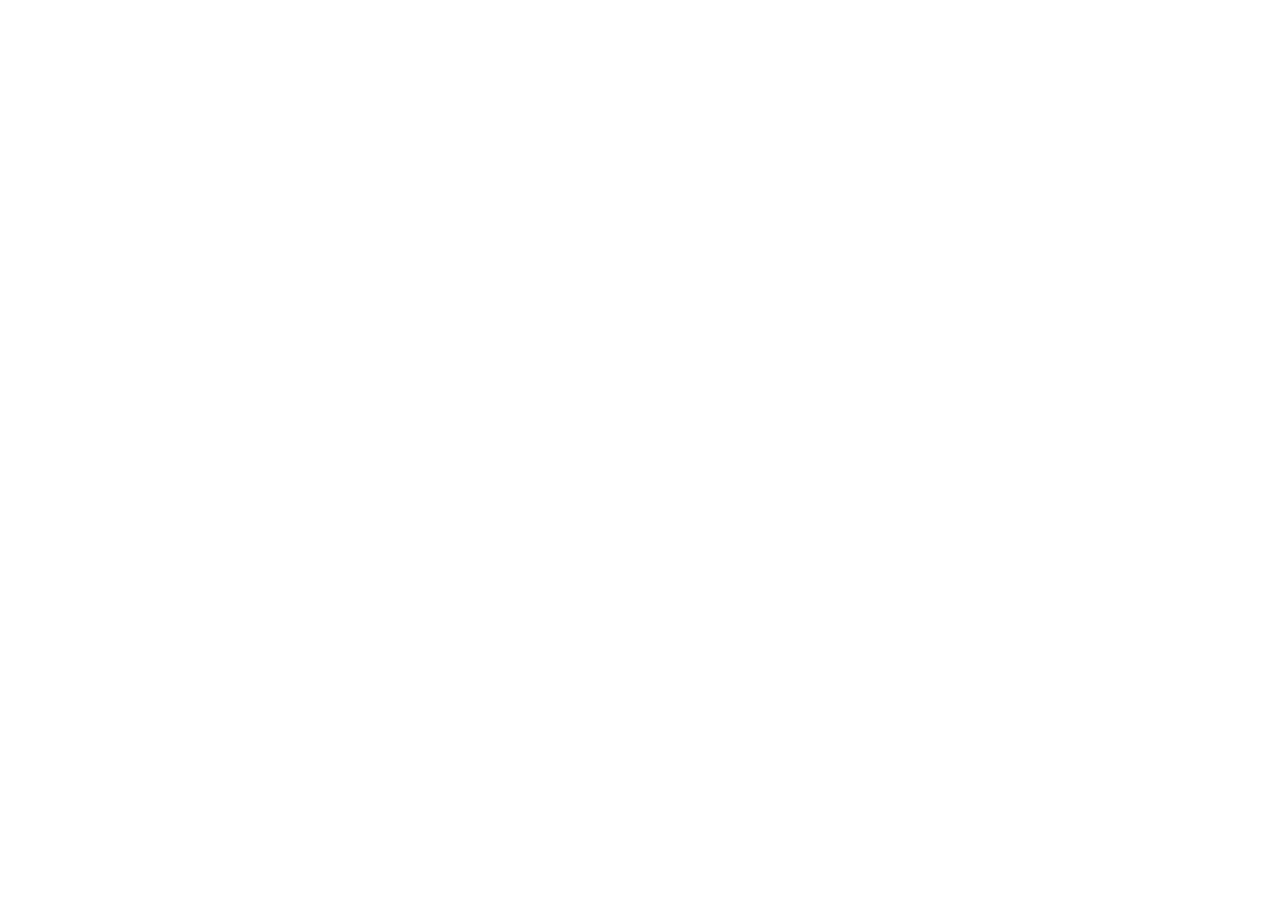
==== blog.html @ 8e23b3e3 "new pages" ====
<!DOCTYPE html>
<html lang="en">
<head>
    <meta charset="UTF-8">
    <meta name="viewport" content="width=device-width, initial-scale=1.0">
    <title>New Project</title>
</head>
<body>

    <!-- Content goes here -->

</body>
</html>
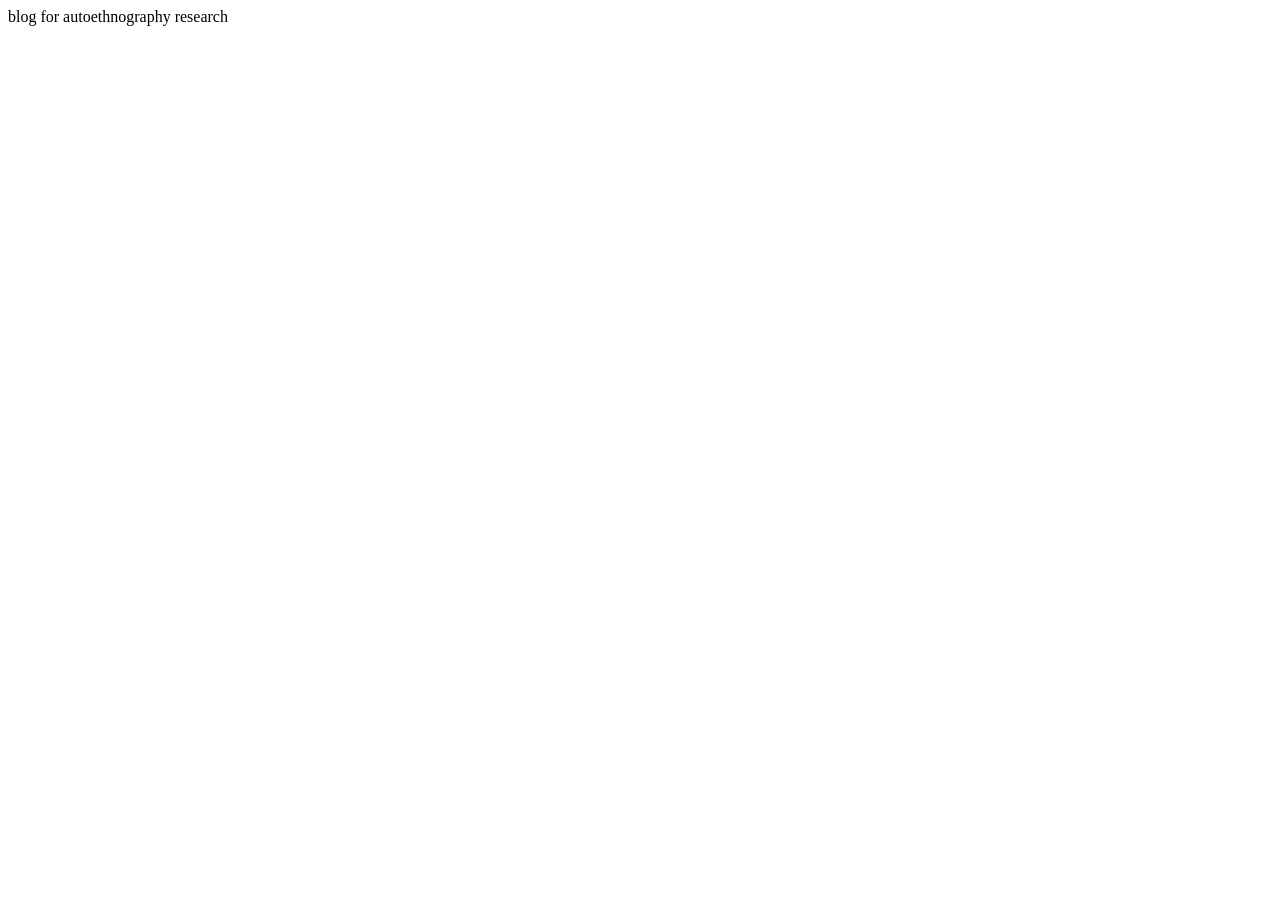
==== commit d9d587f5: "updates of many pages" ====
--- a/blog.html
+++ b/blog.html
@@ -7,6 +7,7 @@
 </head>
 <body>
 
+    blog for autoethnography research
     <!-- Content goes here -->
 
 </body>
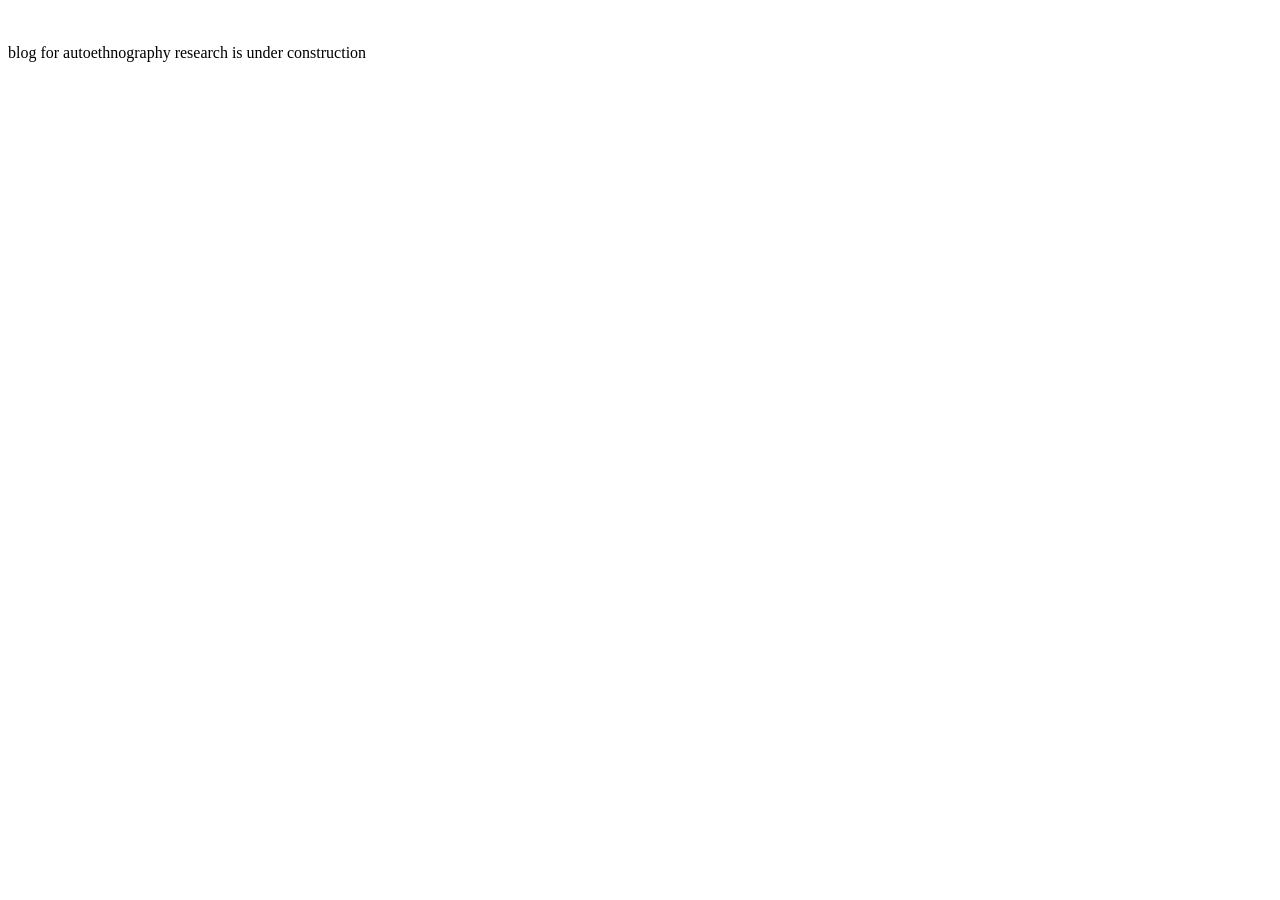
==== commit a1264da2: "refined pages" ====
--- a/blog.html
+++ b/blog.html
@@ -6,8 +6,10 @@
     <title>New Project</title>
 </head>
 <body>
-
-    blog for autoethnography research
+    
+    <br>
+   <br>
+    blog for autoethnography research is under construction 
     <!-- Content goes here -->
 
 </body>
